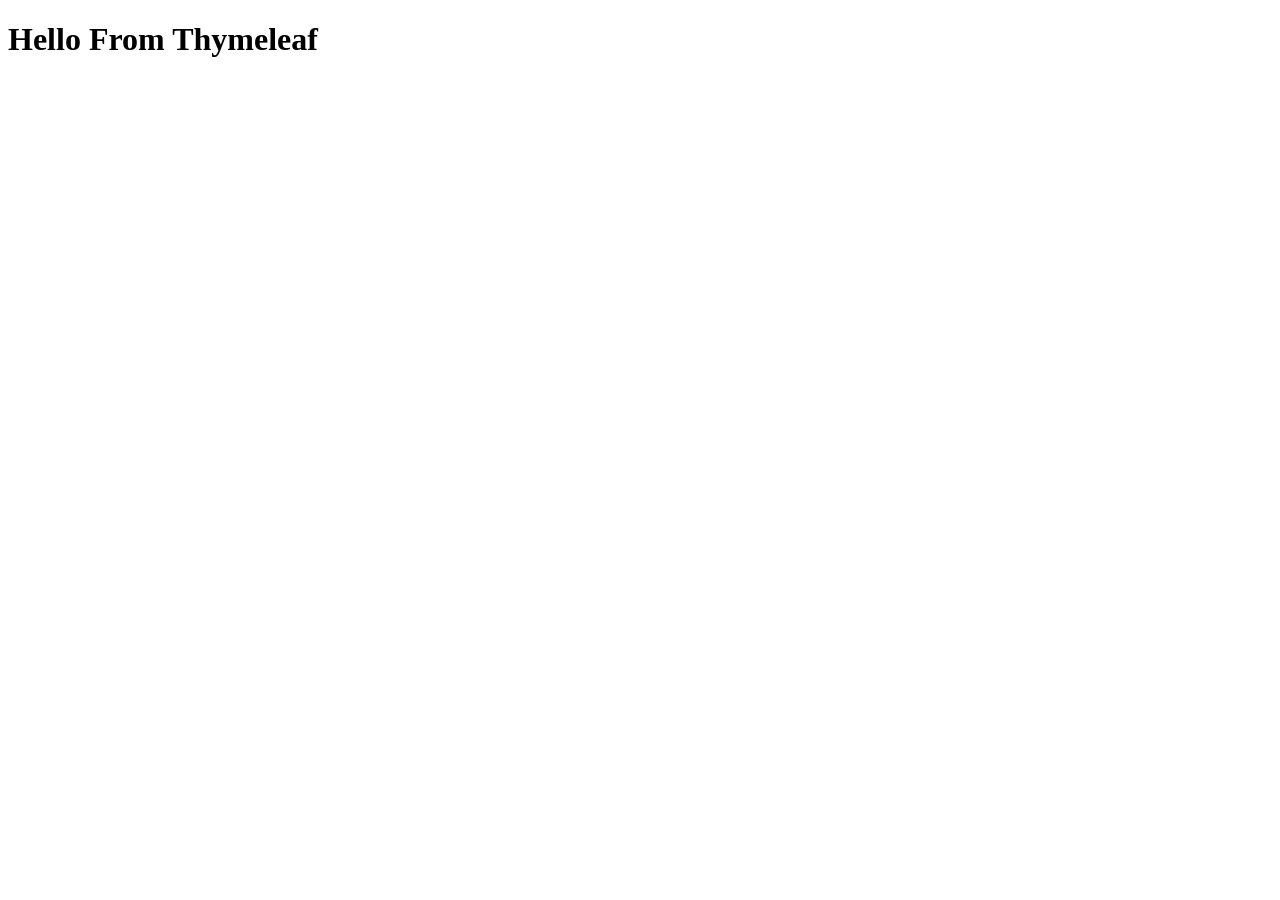
==== Chapter4/src/main/resources/templates/helloworld.html @ db209d7e "mvc controller" ====
<!doctype html>
<html lang="en" xmlns:th="http://www.thymeleaf.org">
<head>
    <meta charset="UTF-8">
    <meta name="viewport" content="width=device-width, initial-scale=1">
    <link rel="stylesheet" th:href="@{/demo.css}">
    <title>Document</title>
</head>
<body>
    <h1>Hello From Thymeleaf</h1>
    <p th:text="'Time one the server is ' + ${theDate}"></p>
</body>
</html>
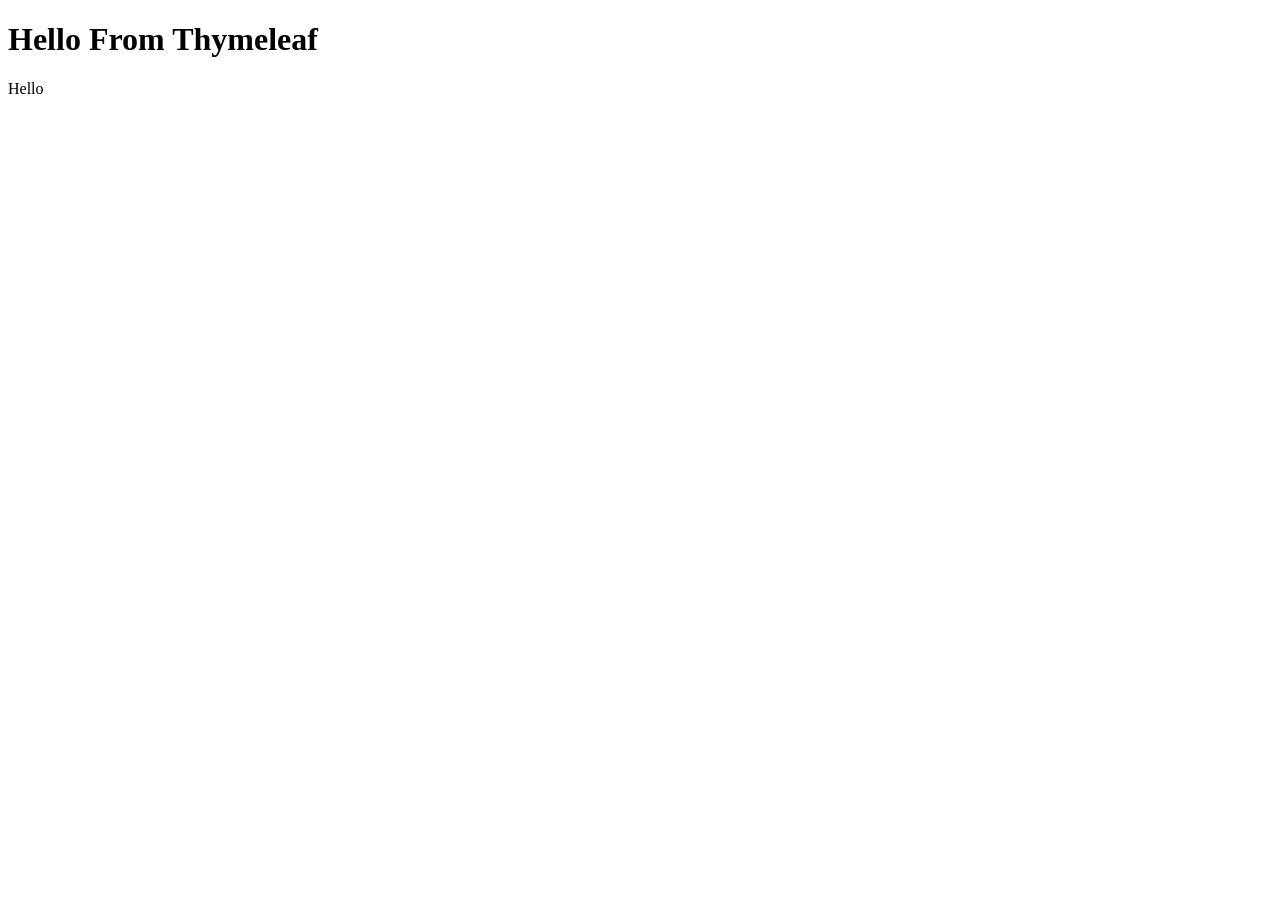
==== commit 4c19eac3: "proccesse the input data from the input form" ====
--- a/Chapter4/src/main/resources/templates/helloworld.html
+++ b/Chapter4/src/main/resources/templates/helloworld.html
@@ -8,6 +8,6 @@
 </head>
 <body>
     <h1>Hello From Thymeleaf</h1>
-    <p th:text="'Time one the server is ' + ${theDate}"></p>
+    <p>Hello <span th:text="${param.studentName}" id="name" ></span> </p>
 </body>
 </html>
